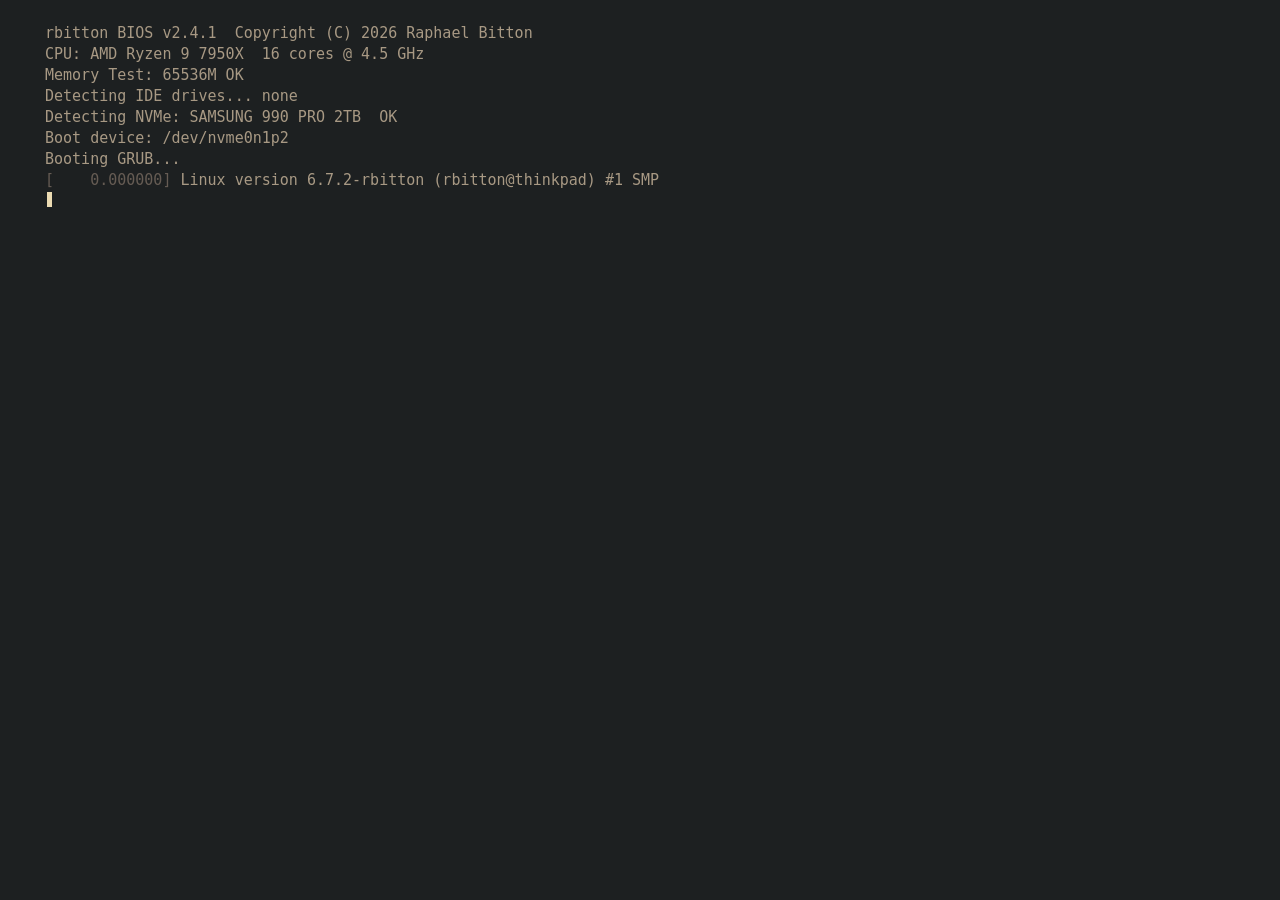
==== prototype/boot-sequence/index.html @ 7e2e1ae2 "initial commit" ====
<!doctype html>
<html lang="en" data-theme="gruvbox-dark">
  <head>
    <meta charset="utf-8" />
    <meta name="viewport" content="width=device-width, initial-scale=1" />
    <title>rbitton.com</title>
    <meta name="color-scheme" content="dark light" />
    <link rel="stylesheet" href="style.css" />
  </head>
  <body>
    <main id="terminal" class="terminal" aria-label="rbitton.com terminal">
      <pre id="screen" class="screen" aria-hidden="true"></pre>
      <noscript>
        <pre class="screen">
rbitton.com — personal site of Raphael Bitton.
JavaScript is off, so the terminal theater is disabled.
Contact: raphael@skylantix.com
        </pre>
      </noscript>
    </main>
    <script type="module" src="boot.js"></script>
  </body>
</html>
---- prototype/boot-sequence/style.css ----
:root {
  --bg: #1d2021;
  --fg: #ebdbb2;
  --dim: #a89984;
  --muted: #665c54;
  --accent: #b8bb26;
  --warn: #fabd2f;
  --err: #fb4934;
  --blue: #83a598;
  --purple: #d3869b;
  --aqua: #8ec07c;
}

* {
  box-sizing: border-box;
}

html,
body {
  margin: 0;
  padding: 0;
  background: var(--bg);
  color: var(--fg);
  font-family: "Berkeley Mono", "JetBrains Mono", "IBM Plex Mono",
    ui-monospace, SFMono-Regular, Menlo, Consolas, monospace;
  font-size: 15px;
  line-height: 1.4;
  height: 100%;
  overflow: hidden;
}

body {
  display: flex;
  flex-direction: column;
  min-height: 100vh;
}

.terminal {
  flex: 1;
  padding: 1.5rem clamp(1rem, 4vw, 3rem);
  overflow: auto;
  scrollbar-width: thin;
  scrollbar-color: var(--muted) transparent;
}

.screen {
  margin: 0;
  padding: 0;
  white-space: pre-wrap;
  word-break: break-word;
  font: inherit;
  color: var(--fg);
  tab-size: 4;
}

/* semantic line coloring */
.screen .post { color: var(--dim); }
.screen .ok   { color: var(--accent); }
.screen .warn { color: var(--warn); }
.screen .err  { color: var(--err); }
.screen .kern { color: var(--dim); }
.screen .kern .ts { color: var(--muted); }
.screen .kern .tag { color: var(--blue); }
.screen .identity { color: var(--purple); }
.screen .prompt-host { color: var(--accent); }
.screen .prompt-path { color: var(--blue); }
.screen .motd { color: var(--aqua); }
.screen .fortune { color: var(--warn); font-style: italic; }
.screen .user-input { color: var(--fg); }
.screen .dim { color: var(--muted); }

/* cursor */
.cursor {
  display: inline-block;
  width: 0.55ch;
  height: 1em;
  background: var(--fg);
  vertical-align: -0.12em;
  animation: blink 1.06s steps(2, start) infinite;
  margin-left: 2px;
}

@keyframes blink {
  to {
    visibility: hidden;
  }
}

/* reduced motion: no blink, instant render (JS also short-circuits) */
@media (prefers-reduced-motion: reduce) {
  .cursor {
    animation: none;
  }
}

/* responsive: shrink type on narrow screens so 80ch still fits */
@media (max-width: 640px) {
  html,
  body {
    font-size: 13px;
  }
  .terminal {
    padding: 1rem;
  }
}
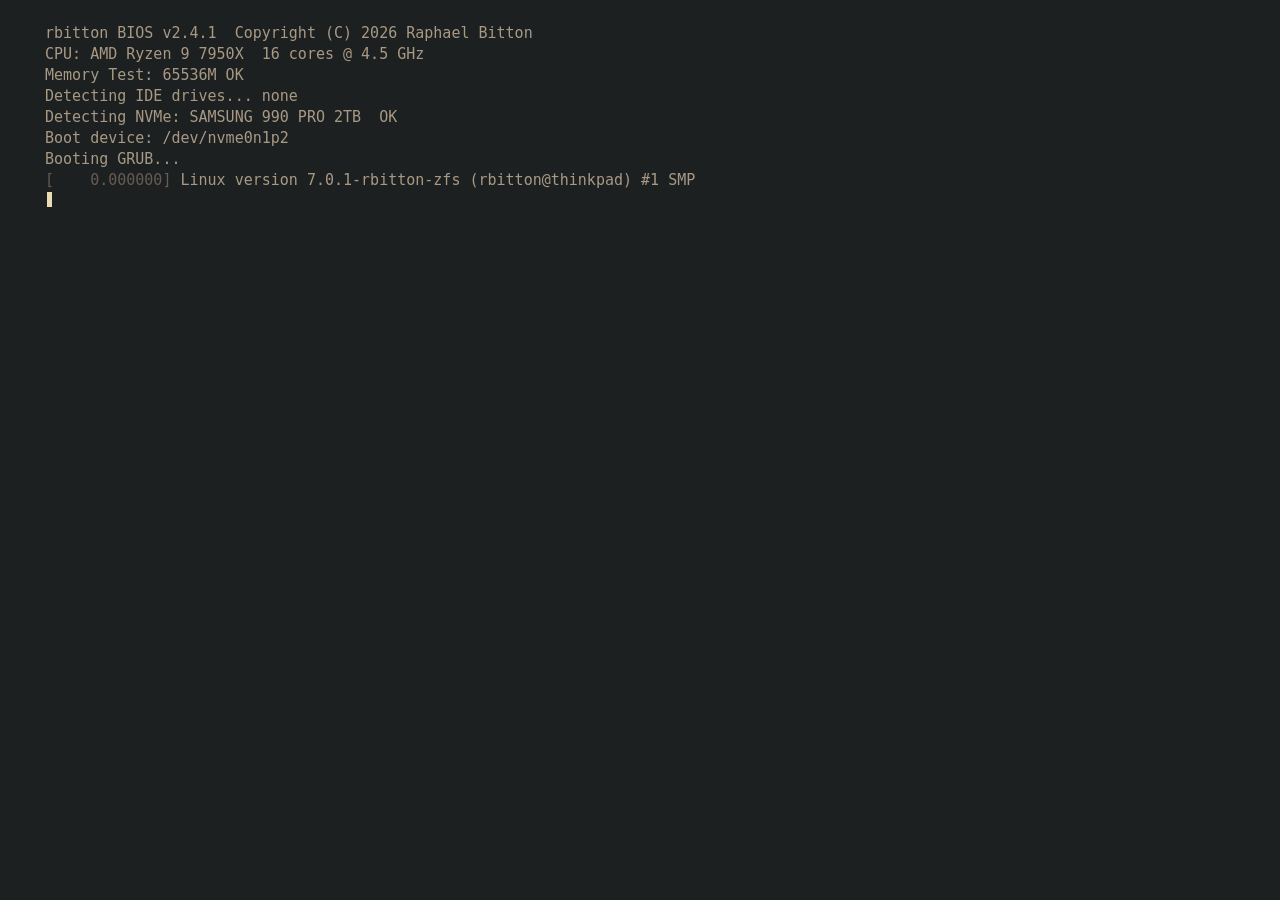
==== commit 96a3d362: "made it not be scroll based and added whoami command" ====
--- a/prototype/boot-sequence/index.html
+++ b/prototype/boot-sequence/index.html
@@ -8,7 +8,7 @@
     <link rel="stylesheet" href="style.css" />
   </head>
   <body>
-    <main id="terminal" class="terminal" aria-label="rbitton.com terminal">
+    <main id="terminal" aria-label="rbitton.com terminal">
       <pre id="screen" class="screen" aria-hidden="true"></pre>
       <noscript>
         <pre class="screen">
@@ -18,6 +18,15 @@
         </pre>
       </noscript>
     </main>
+    <input
+      id="stdin"
+      type="text"
+      aria-label="terminal input"
+      autocomplete="off"
+      autocorrect="off"
+      autocapitalize="off"
+      spellcheck="false"
+    />
     <script type="module" src="boot.js"></script>
   </body>
 </html>
--- a/prototype/boot-sequence/style.css
+++ b/prototype/boot-sequence/style.css
@@ -19,35 +19,37 @@
 body {
   margin: 0;
   padding: 0;
+  height: 100vh;
+  overflow: hidden;
   background: var(--bg);
   color: var(--fg);
   font-family: "Berkeley Mono", "JetBrains Mono", "IBM Plex Mono",
     ui-monospace, SFMono-Regular, Menlo, Consolas, monospace;
   font-size: 15px;
   line-height: 1.4;
-  height: 100%;
-  overflow: hidden;
 }
 
-body {
-  display: flex;
-  flex-direction: column;
-  min-height: 100vh;
+/* The terminal is one fixed pane — like a tmux window. Content that
+   exceeds the pane scrolls internally (newest at bottom). Scrollbars
+   are hidden; old content falls into the scrollback. */
+main {
+  height: 100vh;
+  padding: 1.5rem clamp(1rem, 4vw, 3rem);
+  overflow-y: auto;
+  overflow-x: hidden;
+  scrollbar-width: none;
+  /* Disable the browser's automatic scroll-anchoring so new content
+     at the bottom of the pane actually triggers our auto-scroll. */
+  overflow-anchor: none;
 }
-
-.terminal {
-  flex: 1;
-  padding: 1.5rem clamp(1rem, 4vw, 3rem);
-  overflow: auto;
-  scrollbar-width: thin;
-  scrollbar-color: var(--muted) transparent;
+main::-webkit-scrollbar {
+  display: none;
 }
 
 .screen {
   margin: 0;
   padding: 0;
-  white-space: pre-wrap;
-  word-break: break-word;
+  white-space: pre;
   font: inherit;
   color: var(--fg);
   tab-size: 4;
@@ -86,20 +88,34 @@
   }
 }
 
-/* reduced motion: no blink, instant render (JS also short-circuits) */
+/* Past prompts (where typing is no longer routed) stop blinking. */
+.cursor.idle {
+  animation: none;
+  visibility: hidden;
+}
+
 @media (prefers-reduced-motion: reduce) {
   .cursor {
     animation: none;
   }
 }
 
-/* responsive: shrink type on narrow screens so 80ch still fits */
+/* Off-screen input for cross-platform keystroke capture, especially
+   to surface the on-screen keyboard on mobile when the user taps. */
+#stdin {
+  position: fixed;
+  top: -100px;
+  left: -100px;
+  width: 1px;
+  height: 1px;
+  opacity: 0;
+  border: 0;
+  outline: none;
+  padding: 0;
+}
+
 @media (max-width: 640px) {
-  html,
-  body {
-    font-size: 13px;
-  }
-  .terminal {
+  main {
     padding: 1rem;
   }
 }
